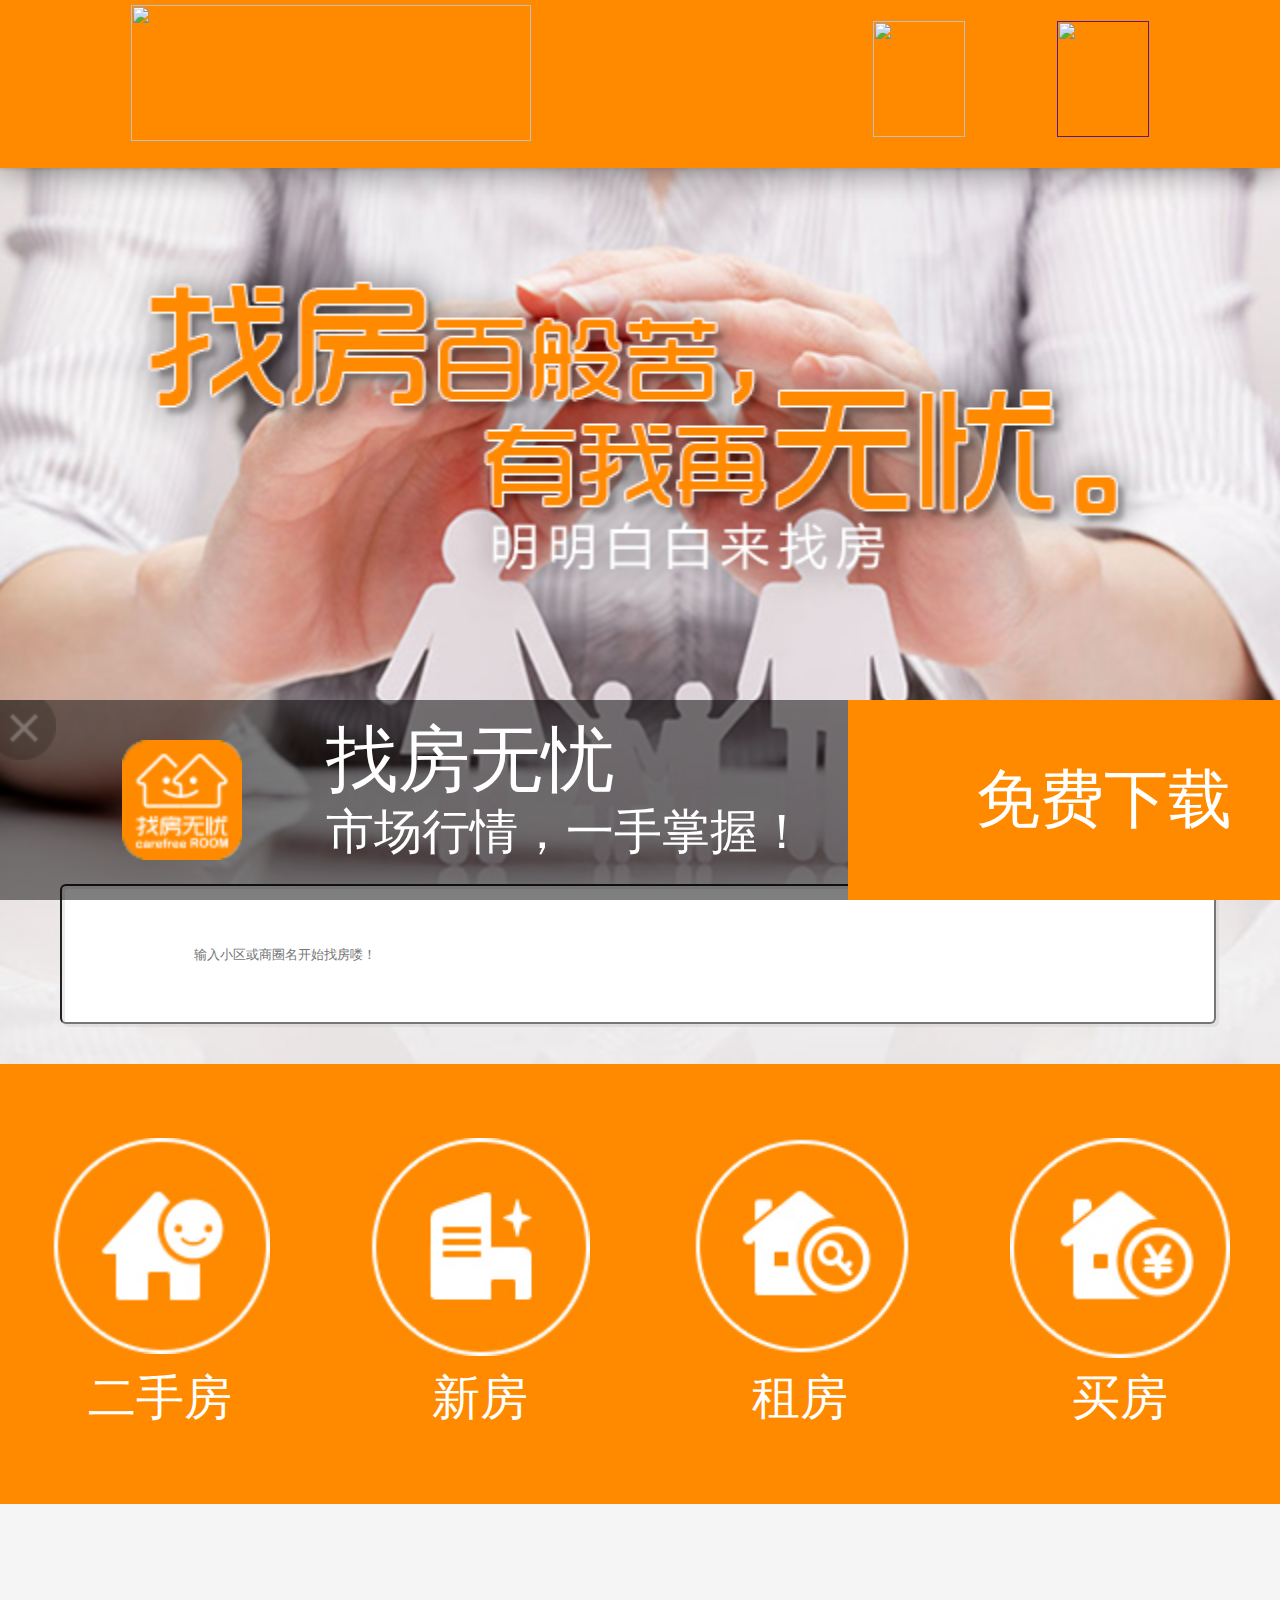
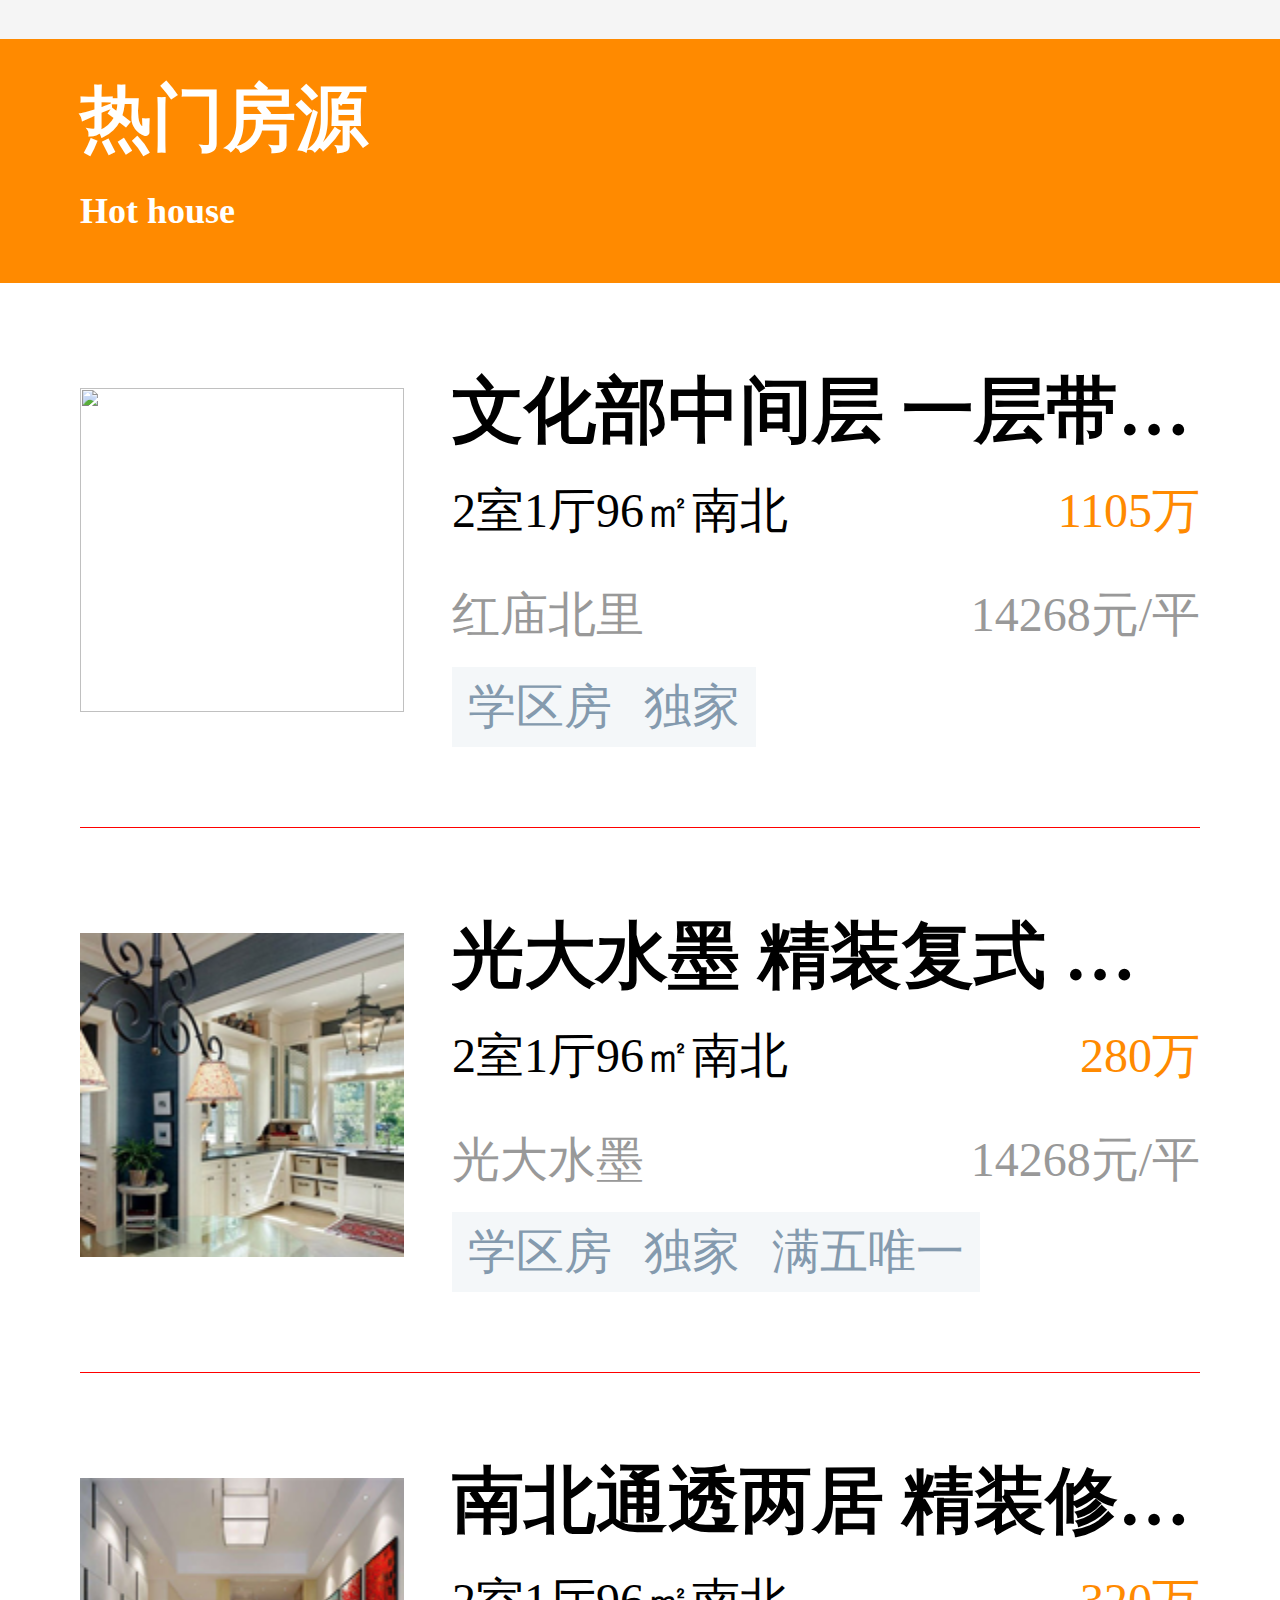
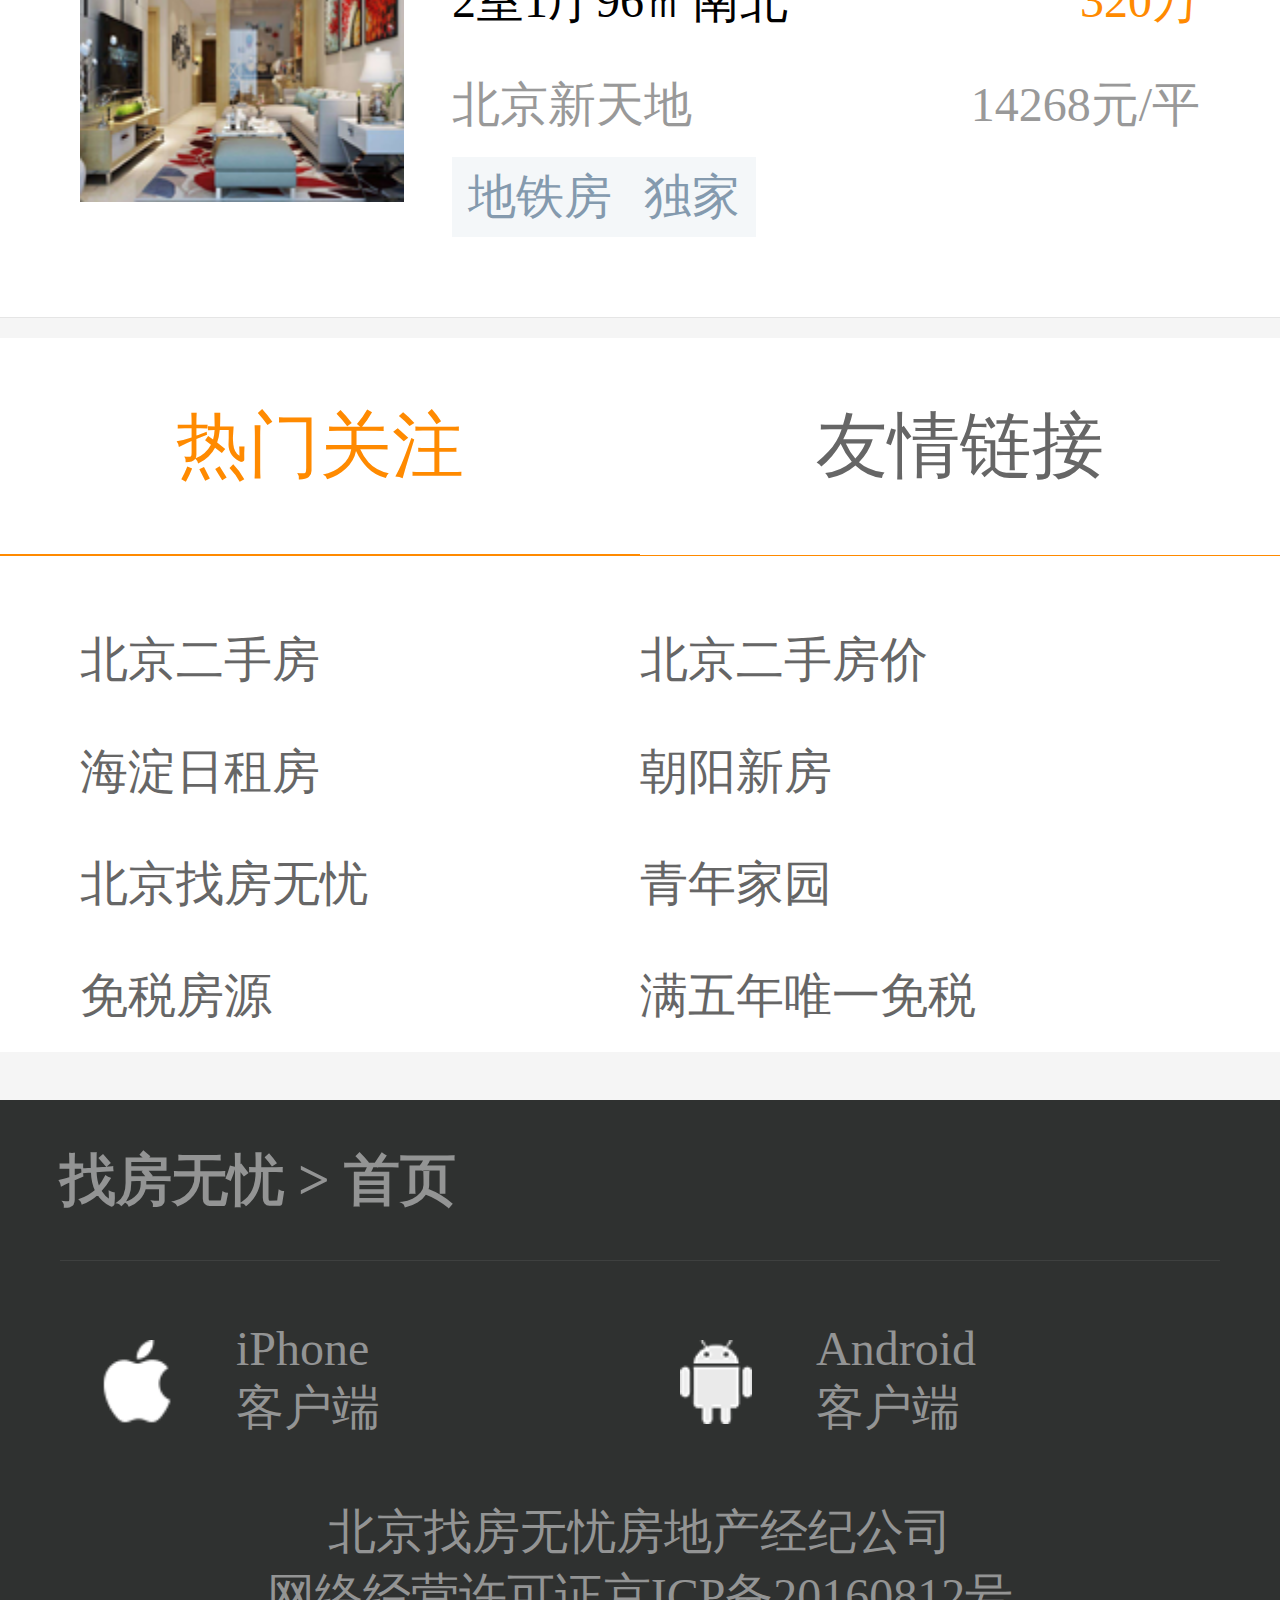
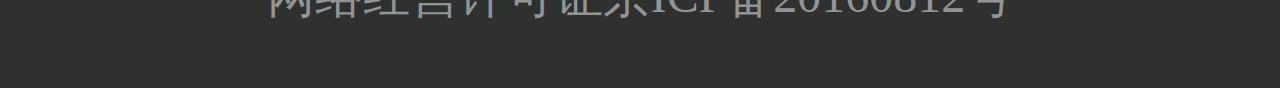
==== index.html @ e6def6cf "找房无忧手机端" ====
<!doctype html>
<html lang="en">
<head>
    <meta charset="UTF-8">
    <meta name="viewport"
          content="width=device-width, user-scalable=no, initial-scale=1.0, maximum-scale=1.0, minimum-scale=1.0">
    <meta http-equiv="X-UA-Compatible" content="ie=edge">
    <title>首页</title>
    <link rel="stylesheet" href="css/index.css">
</head>
<body>
<header>
    <h1><img src="image/index/logo.jpg" alt=""></h1>
    <p>
        <a href="html/my.html"><img src="image/index/my.jpg" alt=""></a>
        <a href=""><img src="image/index/xiazai.jpg" alt=""></a>
    </p>
</header>
<section class="banner">
    <form action="">
        <span></span>
        <input type="search" placeholder="输入小区或商圈名开始找房喽！">
    </form>
</section>
<nav>
    <ul>
        <li><a href="html/secondList.html">二手房</a></li>
        <li><a href="">新房</a></li>
        <li><a href="">租房</a></li>
        <li><a href="">买房</a></li>
    </ul>
</nav>
<section class="banner2">
    <img src="image/index/banner2.png" alt="">
</section>
<section class="hot">
    <h2>热门房源<br/><span>Hot house</span></h2>
    <ul>
        <li>
            <div><img src="image/index/img1.jpg" alt=""></div>
            <div>
                <h3>文化部中间层  一层带阁楼</h3>
                <p>2室1厅96㎡南北<span>1105万</span></p>
                <p>红庙北里<span>14268元/平</span></p>
                <p><a href="">学区房</a><a href="">独家</a></p>
            </div>
        </li>
        <li>
            <div><img src="image/index/img2.png" alt=""></div>
            <div>
                <h3>光大水墨  精装复式 稀缺</h3>
                <p>2室1厅96㎡南北<span>280万</span></p>
                <p>光大水墨<span>14268元/平</span></p>
                <p><a href="">学区房</a><a href="">独家</a><a href="">满五唯一</a></p>
            </div>
        </li>
        <li>
            <div><img src="image/index/img3.png" alt=""></div>
            <div>
                <h3>南北通透两居  精装修 无</h3>
                <p>2室1厅96㎡南北<span>320万</span></p>
                <p>北京新天地<span>14268元/平</span></p>
                <p><a href="">地铁房</a><a href="">独家</a></p>
            </div>
        </li>
    </ul>
</section>
<section class="focus">
    <ul>
        <li class="active">热门关注</li>
        <li>友情链接</li>
    </ul>
    <ul>
        <li><a href="">北京二手房</a></li>
        <li><a href="">北京二手房价</a></li>
        <li><a href="">海淀日租房</a></li>
        <li><a href="">朝阳新房</a></li>
        <li><a href="">北京找房无忧</a></li>
        <li><a href="">青年家园</a></li>
        <li><a href="">免税房源</a></li>
        <li><a href="">满五年唯一免税</a></li>
    </ul>
</section>
<section id="download" class='download'>
    <img id="close" class="close" src="image/index/close.png" alt=""/>
    <div class="downLft">
        <div class="icon">
            <img src="image/index/download.png" alt=""/>
        </div>
        <div class="text">
            <p>找房无忧</p>
            <p>市场行情，一手掌握！</p>
        </div>
    </div>
    <div class="downRight">
        <a href="#">免费下载</a>
    </div>

</section>
<footer>
    <p>找房无忧 > <span><a href="">首页</a></span></p>
    <ul>
        <li><img src="image/index/apple.png" alt=""><a href="">iPhone<br/>客户端</a></li>
        <li><img src="image/index/android.png" alt=""><a href="">Android<br/>客户端</a></li>
    </ul>
    <p>北京找房无忧房地产经纪公司</p>
    <p>网络经营许可证京ICP备20160812号</p>
</footer>
</body>
<script src="js/rem.js"></script>
<script src="js/zepto.js"></script>
<script src="js/zepto-touch.js"></script>
<script>
    var download = document.getElementById('download');
    $('#close').tap(function(){
        $('#download').hide();
    });
</script>
</html>
---- css/index.css ----
* {
    padding: 0;
    margin: 0;
    -webkit-overflow-scrolling: touch;
}

html {
    font-size: 100px;
}

body {
    background: #f5f5f5;
    font-size: 0.12rem;
}

/*------头部-------*/
header {
    height: 0.42rem;
    background: #ff8a00;
    display: flex;
    justify-content: space-around;
    align-items: center;
}

header > h1 > img {
    width: 1rem;
    height: .34rem;
}

header > p > a {
    display: inline-block;
    margin-left: .2rem;
}

header > p img {
    width: .23rem;
    height: .29rem;
}

/*-----banner---------*/
.banner {
    width: 100%;
    height: 2.24rem;
    background: url("../image/index/banner.png") no-repeat 0 0;
    background-size: 100% 100%;
    position: relative;
}

.banner > form {
    position: absolute;
    bottom: .1rem;
    left:.15rem;
}
.banner > form>span{
    position: absolute;
    left: 0.1rem;
    bottom: 0.09rem;
    width: 0.165rem;
    height: 0.165rem;
    background: url(../image/index/seach.jpg) 0 center no-repeat;
    background-size: 100% 100%;
}
.banner > form>input{
    width: 2.89rem;
    height: 0.35rem;
    border-radius: 6px;
    box-shadow: inset 3px 3px rgba(204, 204, 204, 0.39), 3px 3px rgba(204, 204, 204, 0.39);
    padding-left: 0.33rem;
}
/*-----导航-------*/
a{
    text-decoration: none;
    display: inline-block;
}
nav>ul{
    height: 1.1rem;
    background: #ff8a00;
    list-style: none;
    display: flex;
    justify-content: space-around;
    align-items: center;
}
nav>ul>li{
    text-align: center;
}
nav>ul>li>a{
    width: 0.55rem;
    padding-top:.57rem;
    color:white;
}
nav>ul>li:nth-of-type(1)>a{
    background: url(../image/index/index_03.png) 0 0 no-repeat;
    background-size: contain;
}
nav>ul>li:nth-of-type(2)>a{
    background: url(../image/index/index_05.png) 0 0 no-repeat;
    background-size: contain;
}
nav>ul>li:nth-of-type(3)>a{
    background: url(../image/index/index_07.png) 0 0 no-repeat;
    background-size: contain;
}
nav>ul>li:nth-of-type(4)>a{
    background: url(../image/index/index_09.png) 0 0 no-repeat;
    background-size: contain;
}


.banner2{
    padding: 0.1rem 0;
}
.banner2>img{
    width: 100%;
}

/*---------热门房源-----------*/
.hot{
    margin-bottom: 0.05rem;
    background: white;
    border-bottom: 1px solid #e5e5e5;
}
.hot>h2{
    line-height:.2rem;
    background: #ff8a00;
    font-size: 0.18rem;
    color: #fff;
    padding: 0.1rem 0 0.08rem 0.2rem;
}
.hot>h2>span{
    font-size: .09rem;
}
.hot>ul{
    list-style: none;
    margin: 0 0.2rem;
}
.hot li{
    display: flex;
    justify-content: space-between;
    padding: 0.2rem 0;
    border-bottom: 1px solid red;
    align-items: center;
}
.hot>ul>li>div:nth-of-type(1)>img{
    width: 0.81rem;
    height: 0.81rem;
}
.hot>ul>li>div:nth-of-type(2)>h3{
    font-size: 0.18rem;
    width: 1.87rem;
    overflow: hidden;
    white-space: nowrap;
    text-overflow: ellipsis;
}
.hot>ul>li>div:nth-of-type(2)>p:nth-of-type(1),.hot>ul>li>div:nth-of-type(2)>p:nth-of-type(2){
    overflow: hidden;
    padding: 0.05rem 0;
}
.hot>ul>li>div:nth-of-type(2)>p:nth-of-type(1) span,.hot>ul>li>div:nth-of-type(2)>p:nth-of-type(2) span{
    float:right;
}
.hot>ul>li>div:nth-of-type(2)>p:nth-of-type(1) span{
    color: #ff8a00;
}
.hot>ul>li>div:nth-of-type(2)>p:nth-of-type(2){
    color: #999999;
}
.hot>ul>li>div:nth-of-type(2)>p:nth-of-type(3) a{
    color: #849aae;
    background: #f4f7f9;
    padding: 0.02rem 0.04rem;
}
.hot>ul>li:last-child{
    border-bottom: none;
}
/*-----------热门关注----------*/
.focus{
    background: white;
}
.focus>ul:nth-of-type(1){
    list-style: none;
    font-size: 0.18rem;
    border-bottom: 1px solid #ff8a00;
    display: flex;
    line-height: 0.54rem;
}
.focus>ul:nth-of-type(1)>li{
    flex: 1;
    text-align: center;
    color:#666666;
}
.focus>ul:nth-of-type(1)>.active{
    color: #ff8a00;
    border-bottom: 1px solid #ff8a00;
}
.focus>ul:nth-of-type(2){
    margin: 0.12rem 0.2rem;
    display: flex;
    flex-wrap: wrap;
    list-style: none;
}
.focus>ul:nth-of-type(2)>li{
    width: 50%;
    line-height: 0.28rem;
}
.focus>ul:nth-of-type(2)>li a{
    color:#666666;
}
/*--------透明层-------*/
.download{
    width: 100%;
    height: 0.5rem;
    background: rgba(0,0,0,0.5);
    line-height: 0.5rem;
    position: fixed;
    left: 0;
    bottom: 0;
    display: flex;
    padding-left: 0.2rem;
}
.download .close{
    width: 0.14rem;
    height: 0.15rem;
    position: absolute;
    top: 0;
    left: 0;
}
.downLft{
    display: flex;
    justify-content: space-around;
    flex: 6;
    font-size: 0.12rem;
    color: #fff;
}
.downLft .icon img{
    width: 0.3rem;
    height: 0.3rem;
    margin-top: 0.1rem;
}
.downLft .text{
    margin-top: -0.1rem;
}
.downLft .text p:nth-of-type(1){
    height: 0.18rem;
    font-size: 0.18rem ;
}

.downLft .text p:nth-of-type(2){
    height: 0.12rem;
}

.downRight{
    background: #ff8a00;
    flex: 4;
    line-height:0.5rem ;
    font-size: 0.16rem;
    text-align: center;
}
.downRight a{
    color: #fff;
}
/*--------尾部---------*/
footer{
    background: #2f3130;
    color: #939494;
    padding: 0 0.15rem;
}
footer a{
    color:#939494;
}
footer>p:nth-of-type(1){
    font-weight:bold;
    font-size: 0.14rem;
    height: 0.4rem;
    line-height: 0.4rem;
    border-bottom: 1px solid #3e403f;
}
footer>ul{
    list-style: none;
    display: flex;
    margin:.15rem 0;
}
footer>ul>li{
    flex:1;
}
footer>ul>li>img{
    width: 0.18rem;
    height: 0.21rem;
    margin-right: 0.16rem;
    margin-left: 0.1rem;
}
footer p:nth-of-type(2),footer p:nth-of-type(3){
    text-align: center;
}
footer p:nth-of-type(3){
    padding-bottom: .15rem;
}
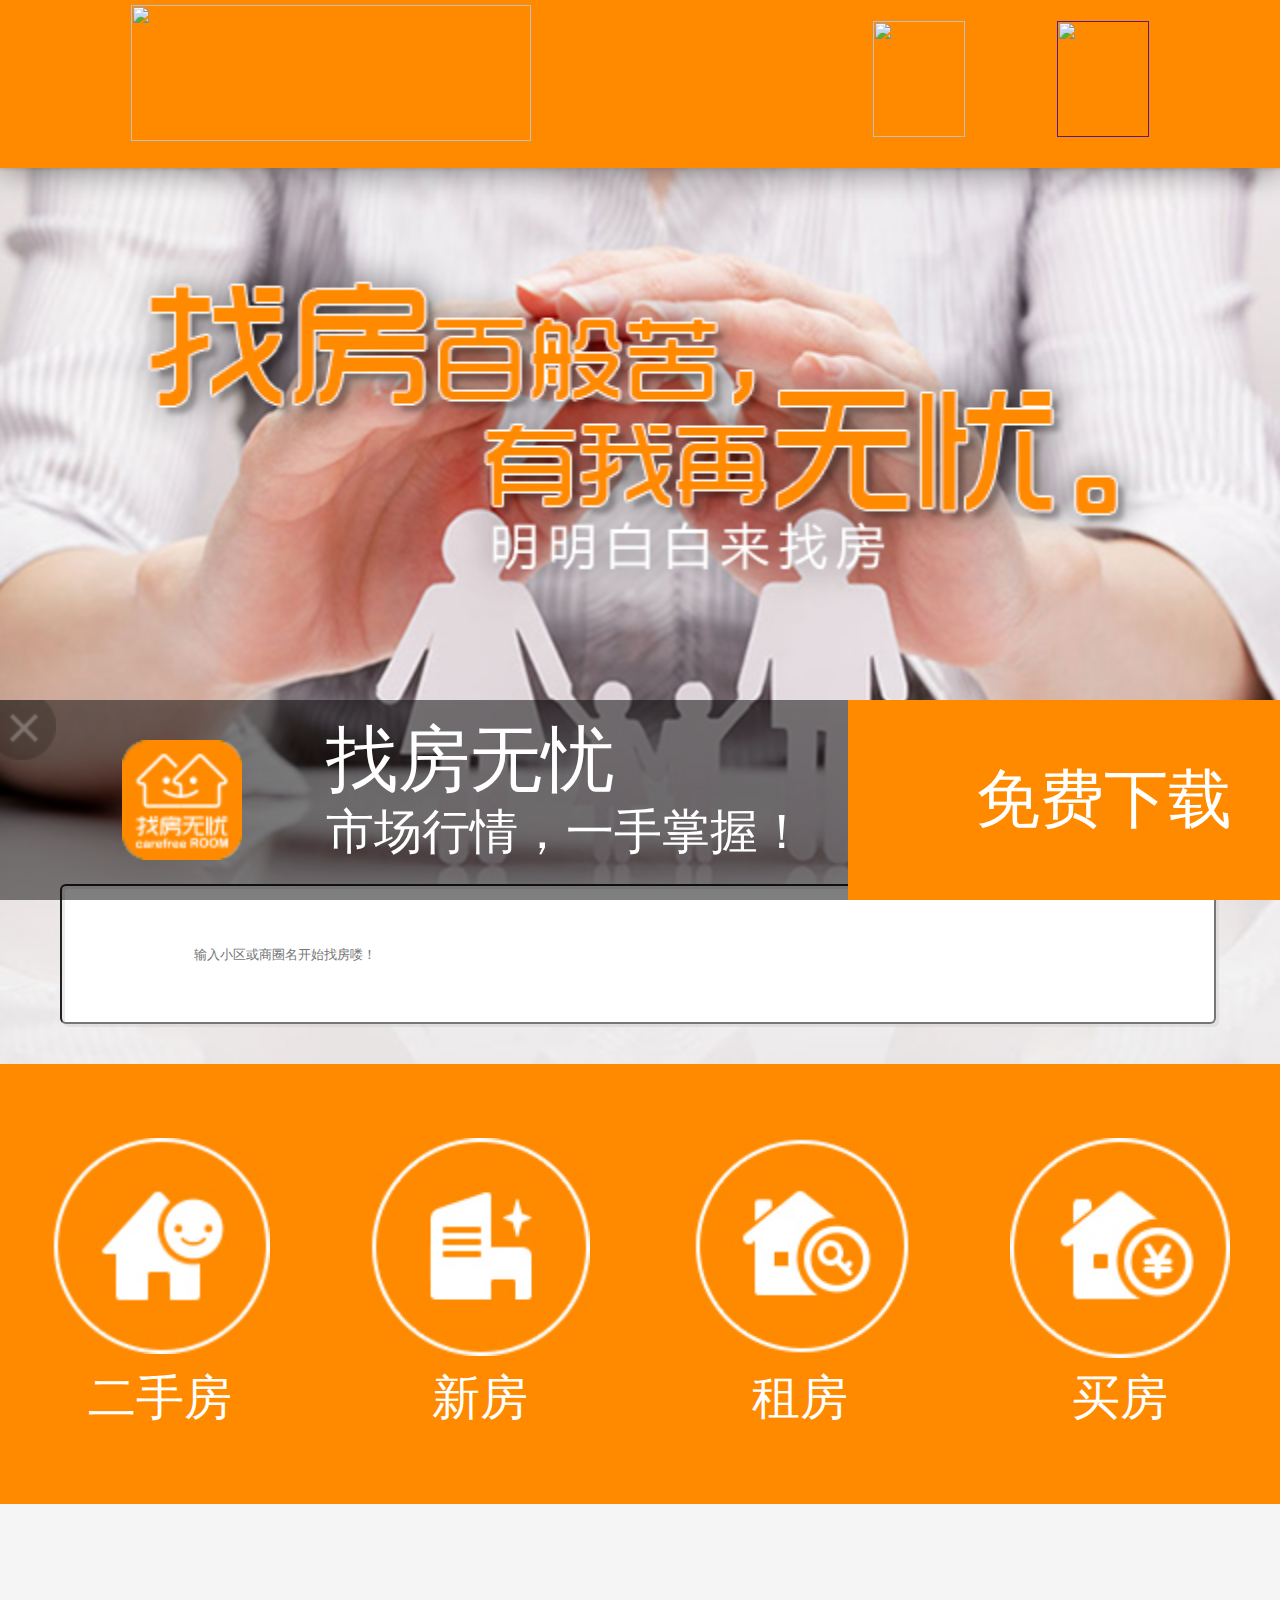
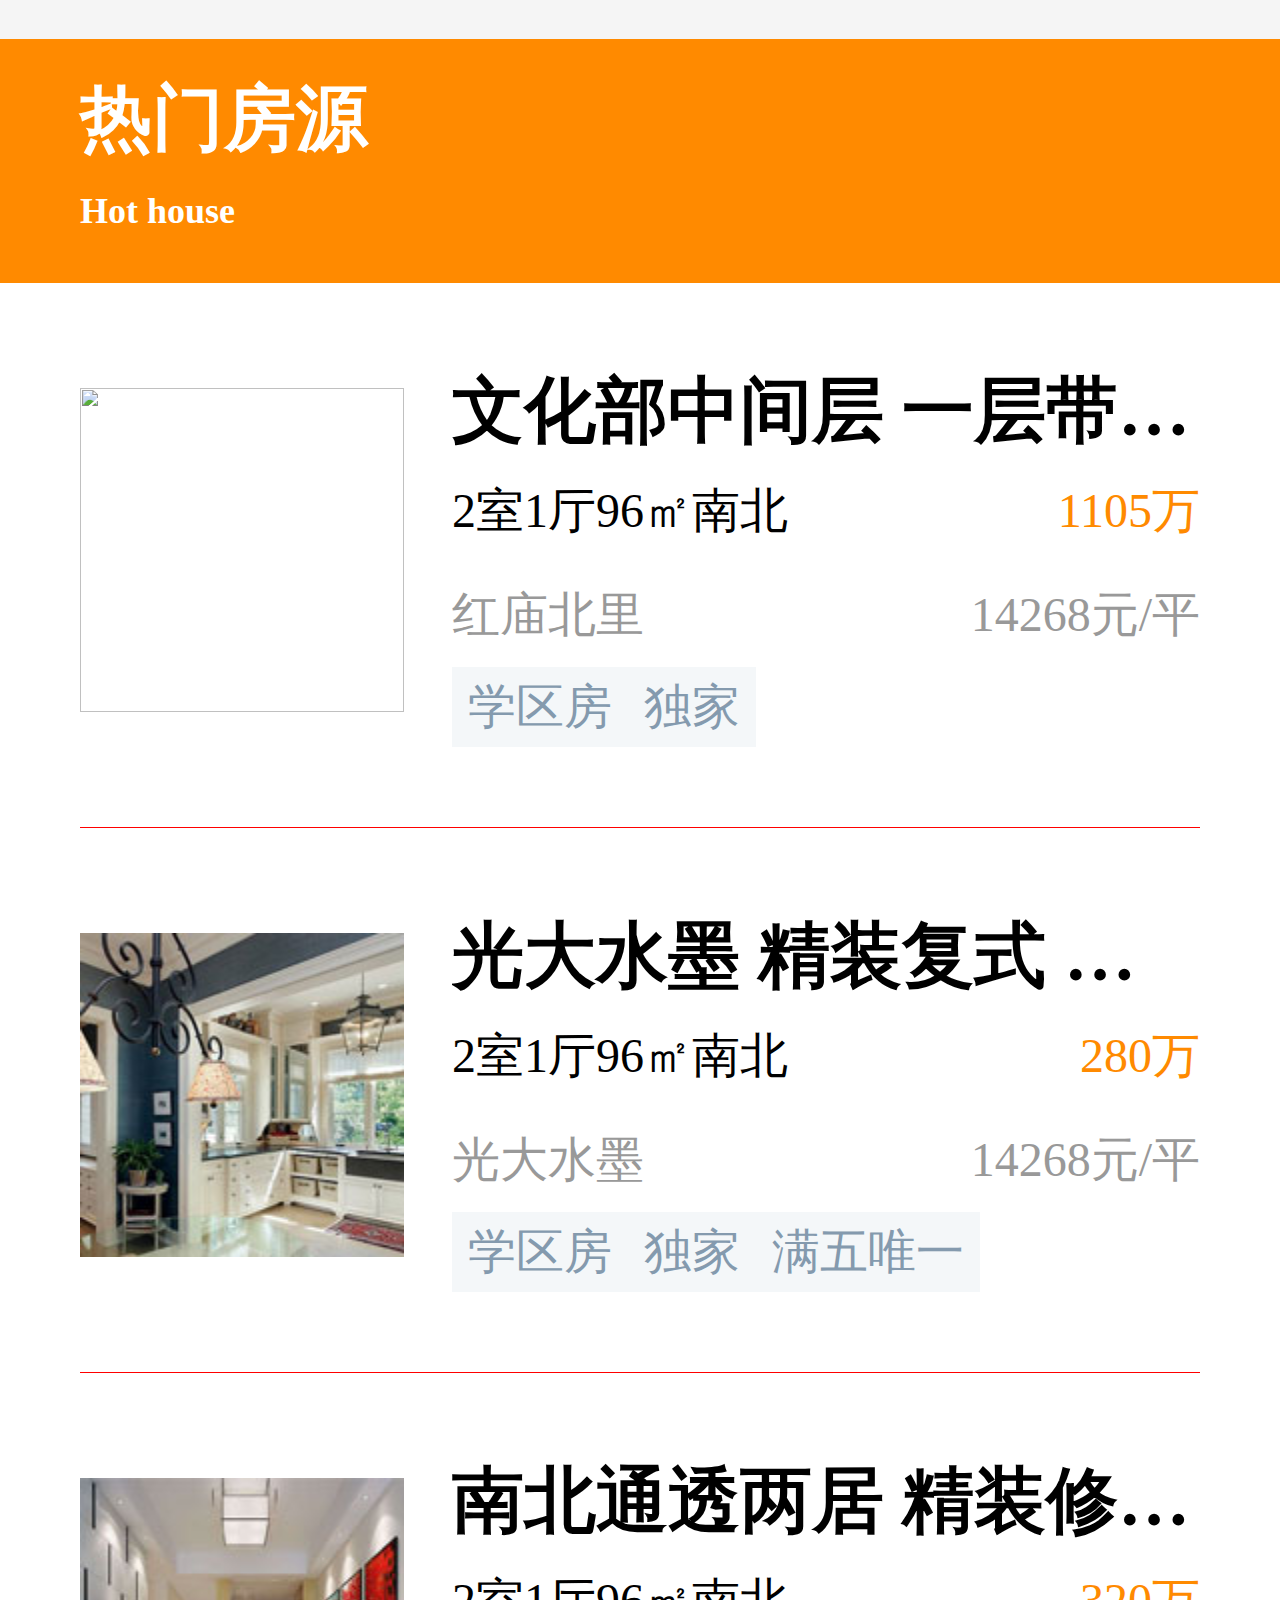
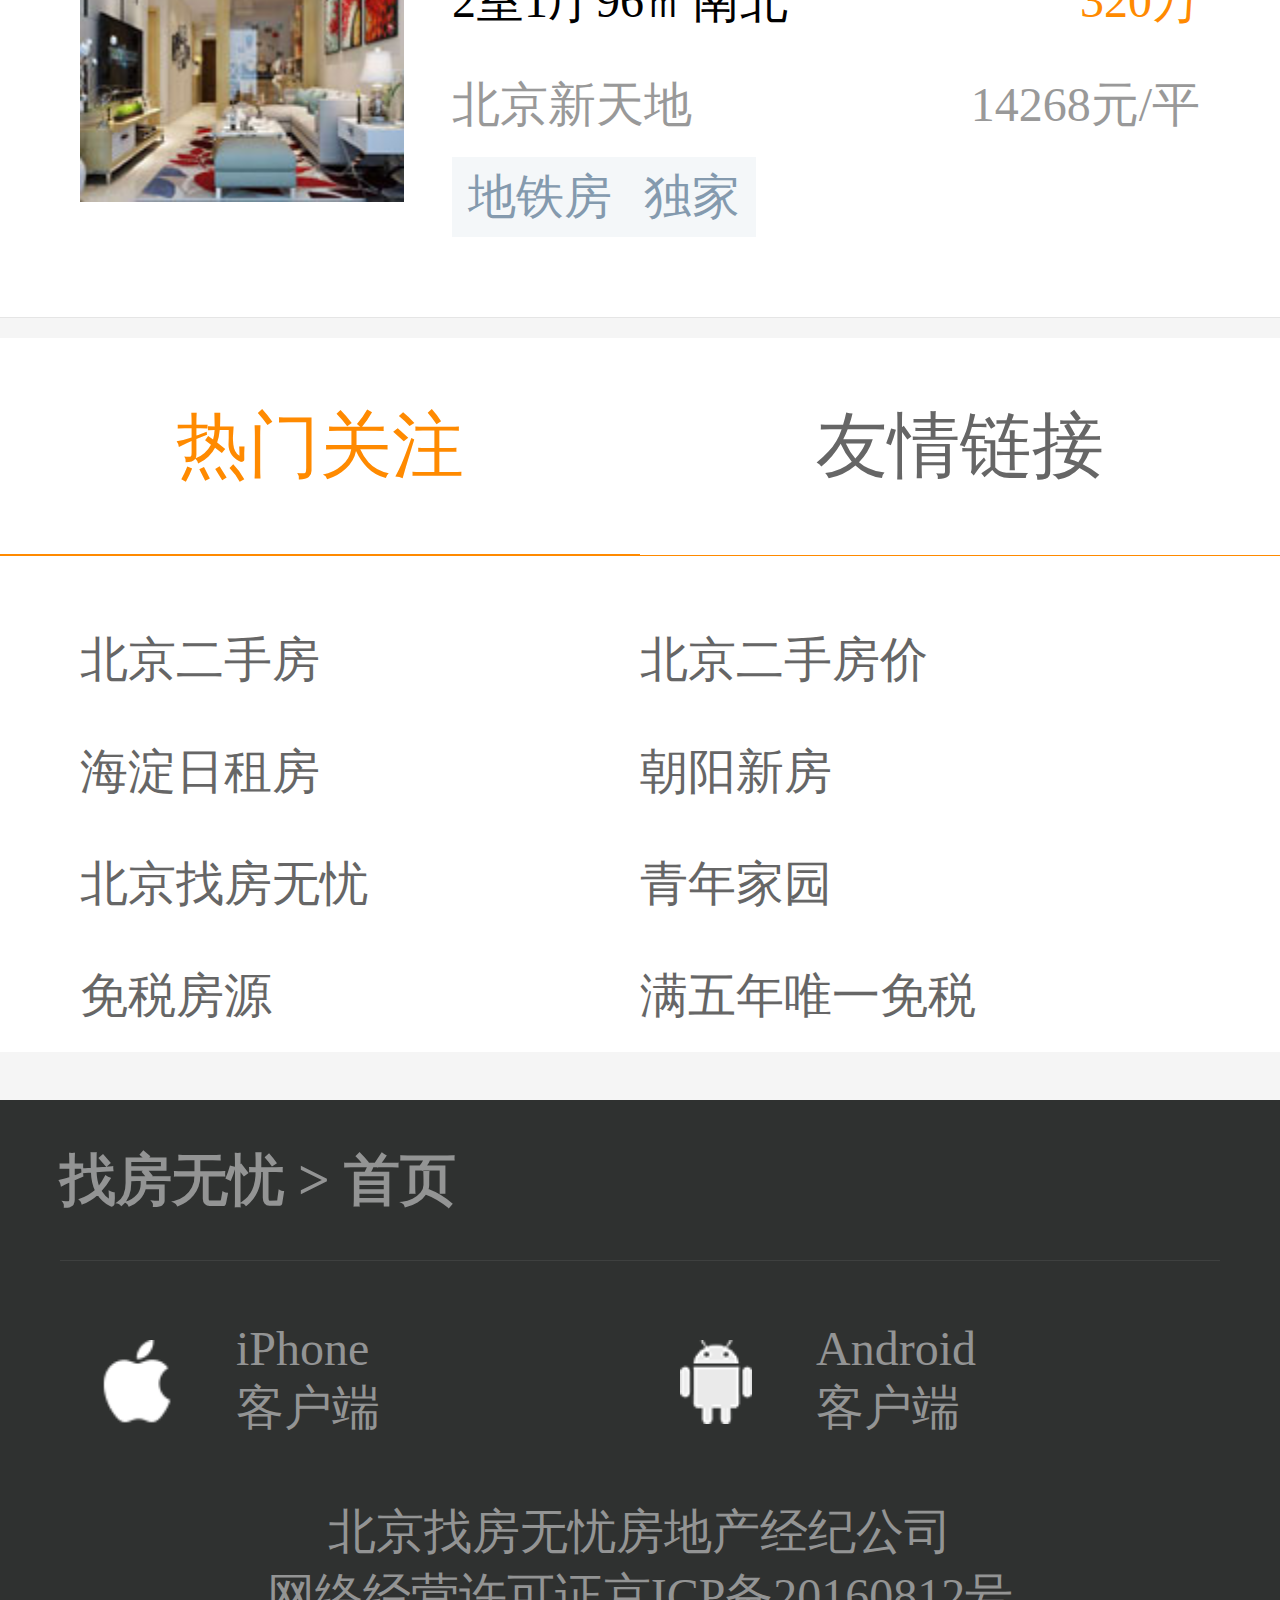
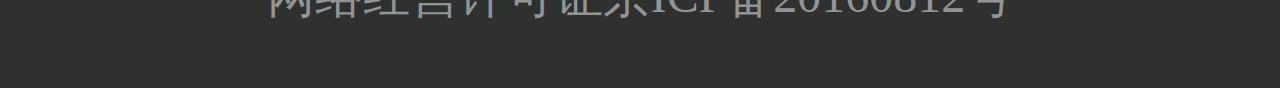
==== commit 1f8454fd: "找房无忧移动端" ====
--- a/index.html
+++ b/index.html
@@ -46,7 +46,7 @@
             </div>
         </li>
         <li>
-            <div><img src="image/index/img2.png" alt=""></div>
+            <div><img src="image/index/img2.jpg" alt=""></div>
             <div>
                 <h3>光大水墨  精装复式 稀缺</h3>
                 <p>2室1厅96㎡南北<span>280万</span></p>
@@ -55,7 +55,7 @@
             </div>
         </li>
         <li>
-            <div><img src="image/index/img3.png" alt=""></div>
+            <div><img src="image/index/img3.jpg" alt=""></div>
             <div>
                 <h3>南北通透两居  精装修 无</h3>
                 <p>2室1厅96㎡南北<span>320万</span></p>
